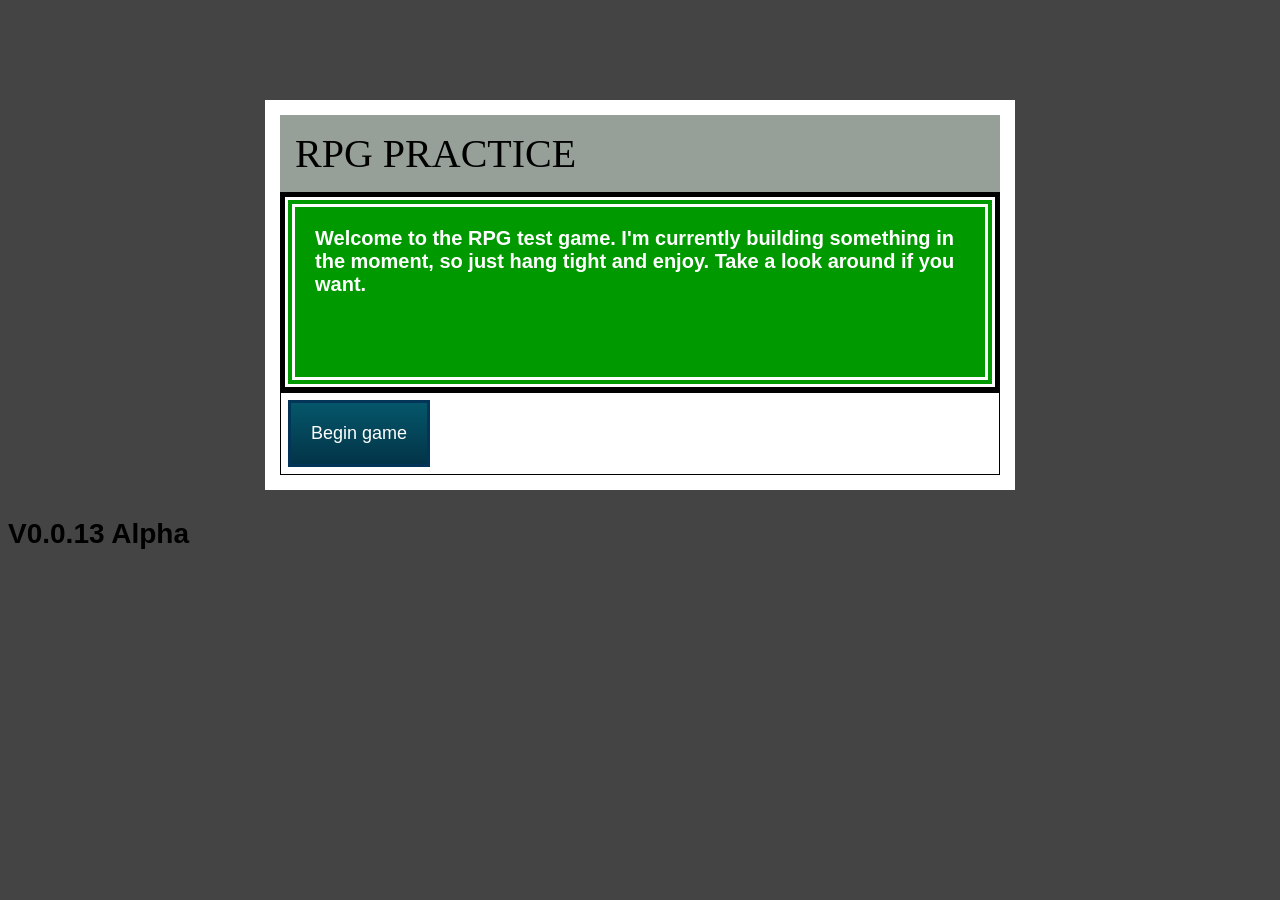
==== RPG-Practice.html @ d710c442 "Main programming files for the game. Current updated version from May 18, 2025." ====
<!DOCTYPE html>
<html lang="en">
    <head>
        <meta charset="utf-8"/>
        <meta name="viewport" content="width=device-width, intiial-scale=1.0"/>
        <title>RPG - Practice</title>
        <link rel="stylesheet" href="RPG-Practice.css"/>
    </head>
    <body>
        <div id="game">
            <div id="title">
            <span class="gameText" id="gameTitle">RPG PRACTICE</span>
            </div>
            <div id="text-section">
            <div id="text">
                
            </div>
            </div> 
            <div id="dynamic-section">
            <div id="short-stats">
                <span class="stat" id="battle-level">Lv: <strong><span id="levelText"></span></strong></span>
                <span class="stat" id="xp">XP: <strong><span id="xpText"></span></strong></span>
                <span class="stat" id="health">Health: <strong><span id="health-text"></span></strong> / <strong><span id="max-health-text"></span></strong></span>
                <span class="stat" id="gold">Gold: <strong><span id="goldText"></span></strong></span>
            </div>
            <div id="battle-stats" class="hide">
                <span class="battle-stats-section" id="battle-stats-title">STATS </span>
                <span class="stat battle-stat" id="strength">STR: <strong><span id="strength-text"></span></strong></span>
                <span class="stat battle-stat" id="defense">DEF: <strong><span id="defense-text"></span></strong></span>
            </div>
            <div id="inventory" class="hide">
                <span class="inventory" id="inventory-title">INVENTORY</span>
                <div class="hide" id="inventory-list">
                </div>
            </div>
            </div>
            <div id="store-section" class="hide">
            <span class="store" id="store-section-title">STORE</span>
        
            </div>
            <div id="controls">
            <button id="button1">Go to Menu</button>
            <button id="button2">Go to Store</button>
            <button id="button3">Go to Home</button>
            <button id="button4">Go to Forest</button>
            </div>
        
        </div>
        <footer>
            <p>V0.0.13 Alpha</p>
        </footer>
        <script src="RPG-Practice.js"></script>
    </body>
</html>
---- RPG-Practice.css ----
* {
  box-sizing: border-box;
}

:root {
  --game-background: #fff;
  --game-text: #fff;
  --game-title: #000;
  --game-borders: #000;
  --title-background: #96a098;
  --page-background: #768769;
  --textbox-color: #070;
}

body {
  background-color: var(--page-background);
}

#game {
  background-color: var(--game-background);
  max-width: 750px;
  max-height: 900px;
  margin: 100px auto 0px;
  padding: 15px;
}

/* TITLE SECTION */
#title {
  color: var(--game-title);
  background-color: var(--title-background);
  padding: 15px;
}
#title #gameTitle {
  font-family: Georgia, "Times New Roman", Times, serif;
  font-size: 2.5rem;
}

/* STATS SECTION & CONTROLS*/
#controls, #short-stats, #battle-stats {
  border: 1px solid #000;
  color: #000;
  padding: 7px;
}

#short-stats {
  display: none;
}

.stat {
  padding-right: 5px;
  font-size: 1.25rem;
}

#battle-level {
  font-size: 2rem;
  display: block;
}

#max-health-hext {
  color: #0c0;
}

#goldText {
  color: rgb(122, 94, 22);
}

#battle-stats {
  display: none;
  flex-direction: column;
  color: black;
  padding: 10px;
}
#battle-stats-title {
  font-size: 1.75rem;
  border-bottom: 1px solid black;
  margin: 10px;
}
#battle-stats .battle-stat {
  width: 100%;
  display: block;
  padding: 0px 10px;
}

#text-section {
  border: 5px solid black;
  height: 12.5em;
}
#text-section #text {
  color: var(--game-text);
  background-color: var(--textbox-color);
  padding: 20px;
  font-size: 1.25em;
  border: 10px double white;
  font-family: "Lucida Sans", "Lucida Sans Regular", "Lucida Grande", "Lucida Sans Unicode", Geneva, Verdana, sans-serif;
  height: 100%;
}

/* GENERAL LIST STYLES*/
.list {
  border: 1px solid black;
  padding: 10px;
}
.list-column {
  height: 200px;
  width: 50%;
  border: 0;
}
.list-item {
  height: 40px;
  width: 100%;
  padding: 8px;
  padding-left: 10px;
  border: 1px solid black;
}

/* INVENTORY SECTION*/
#inventory {
  border: 1px solid black;
  padding: 10px;
  display: none;
}
#inventory-title {
  /*color: black;*/
  font-size: 1.75rem;
  border-bottom: 1px solid black;
  margin: 10px;
}
#inventory-list {
  border: 1px solid black;
  display: flex;
  flex-direction: row;
  margin-top: 10px;
  height: 400px;
}

.inventory-item {
  color: black;
  font-size: 1.25rem;
  margin: 0;
}

/* BUTTONS SECTION*/
button {
  color: var(--game-text);
  background-image: linear-gradient(#05566a, #033448);
  border: 3px solid #033559;
  padding: 20px;
  font-size: 1.125rem;
  cursor: pointer;
}

/* STORE SECTION */
#store-section {
  width: 100%;
  height: 100px;
  border: 1px solid black;
  padding: 10px;
  display: none;
}
#store-section-title {
  border-bottom: 1px solid black;
  color: black;
  width: 100px;
  height: 50px;
  font-size: 1.75rem;
  margin: 10px;
}

/* FOOTER SECTION */
footer {
  font-size: 1.75rem;
  font-family: Verdana, Geneva, Tahoma, sans-serif;
  font-weight: bold;
}/*# sourceMappingURL=RPG-Practice.css.map */
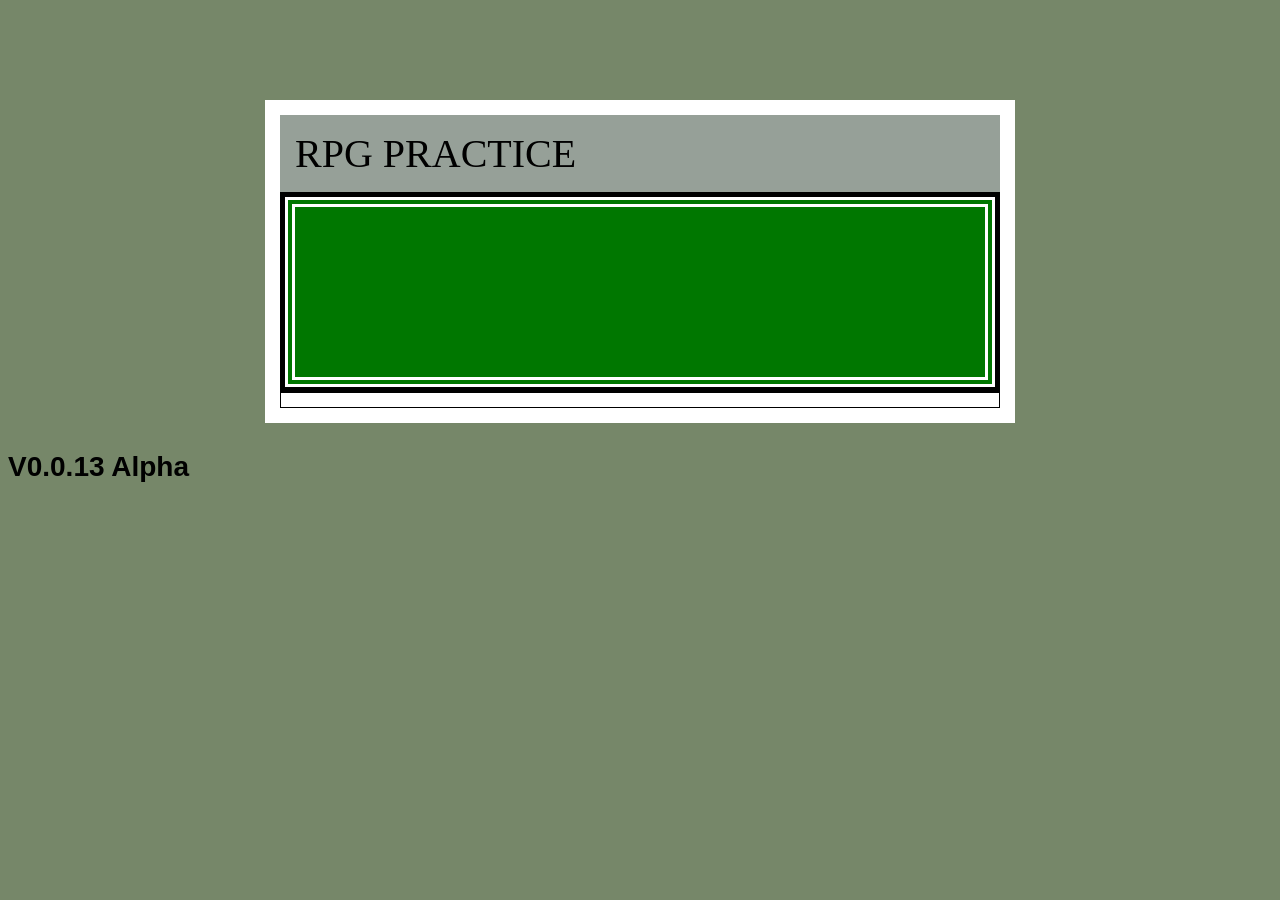
==== commit 7a7bf28a: "Update RPG-Practice.html Readjusted any html changes." ====
--- a/RPG-Practice.html
+++ b/RPG-Practice.html
@@ -8,47 +8,41 @@
     </head>
     <body>
         <div id="game">
-            <div id="title">
+          <div id="title">
             <span class="gameText" id="gameTitle">RPG PRACTICE</span>
+          </div>
+          <div id="text-section">
+            <div id="text">
             </div>
-            <div id="text-section">
-            <div id="text">
-                
-            </div>
-            </div> 
-            <div id="dynamic-section">
-            <div id="short-stats">
-                <span class="stat" id="battle-level">Lv: <strong><span id="levelText"></span></strong></span>
-                <span class="stat" id="xp">XP: <strong><span id="xpText"></span></strong></span>
-                <span class="stat" id="health">Health: <strong><span id="health-text"></span></strong> / <strong><span id="max-health-text"></span></strong></span>
-                <span class="stat" id="gold">Gold: <strong><span id="goldText"></span></strong></span>
+          </div> 
+          <div id="dynamic-section">
+            <div id="short-stats" class="hide">
+              <span class="stat" id="battle-level">Lv: <strong><span id="level-text"></span></strong></span>
+              <span class="stat" id="xp">XP: <strong><span id="xpText"></span></strong></span>
+              <span class="stat" id="health">Health: <strong><span id="health-text"></span></strong> / <strong><span id="max-health-text"></span></strong></span>
+              <span class="stat" id="gold">Gold: <strong><span id="gold-text"></span></strong></span>
             </div>
             <div id="battle-stats" class="hide">
-                <span class="battle-stats-section" id="battle-stats-title">STATS </span>
-                <span class="stat battle-stat" id="strength">STR: <strong><span id="strength-text"></span></strong></span>
-                <span class="stat battle-stat" id="defense">DEF: <strong><span id="defense-text"></span></strong></span>
+              <span class="battle-stats-section" id="battle-stats-title">STATS </span>
+              <span class="stat battle-stat" id="strength">STR: <strong><span id="strength-text"></span></strong></span>
+              <span class="stat battle-stat" id="defense">DEF: <strong><span id="defense-text"></span></strong></span>
             </div>
             <div id="inventory" class="hide">
-                <span class="inventory" id="inventory-title">INVENTORY</span>
-                <div class="hide" id="inventory-list">
-                </div>
+              <span class="inventory" id="inventory-title">INVENTORY</span>
+              <div class="hide" id="inventory-list">
+              </div>
             </div>
-            </div>
-            <div id="store-section" class="hide">
+          </div>
+          <div id="store-section" class="hide">
             <span class="store" id="store-section-title">STORE</span>
         
-            </div>
-            <div id="controls">
-            <button id="button1">Go to Menu</button>
-            <button id="button2">Go to Store</button>
-            <button id="button3">Go to Home</button>
-            <button id="button4">Go to Forest</button>
-            </div>
-        
+          </div>
+          <div id="controls">
+          </div>
         </div>
         <footer>
             <p>V0.0.13 Alpha</p>
         </footer>
         <script src="RPG-Practice.js"></script>
     </body>
-</html>+</html>
